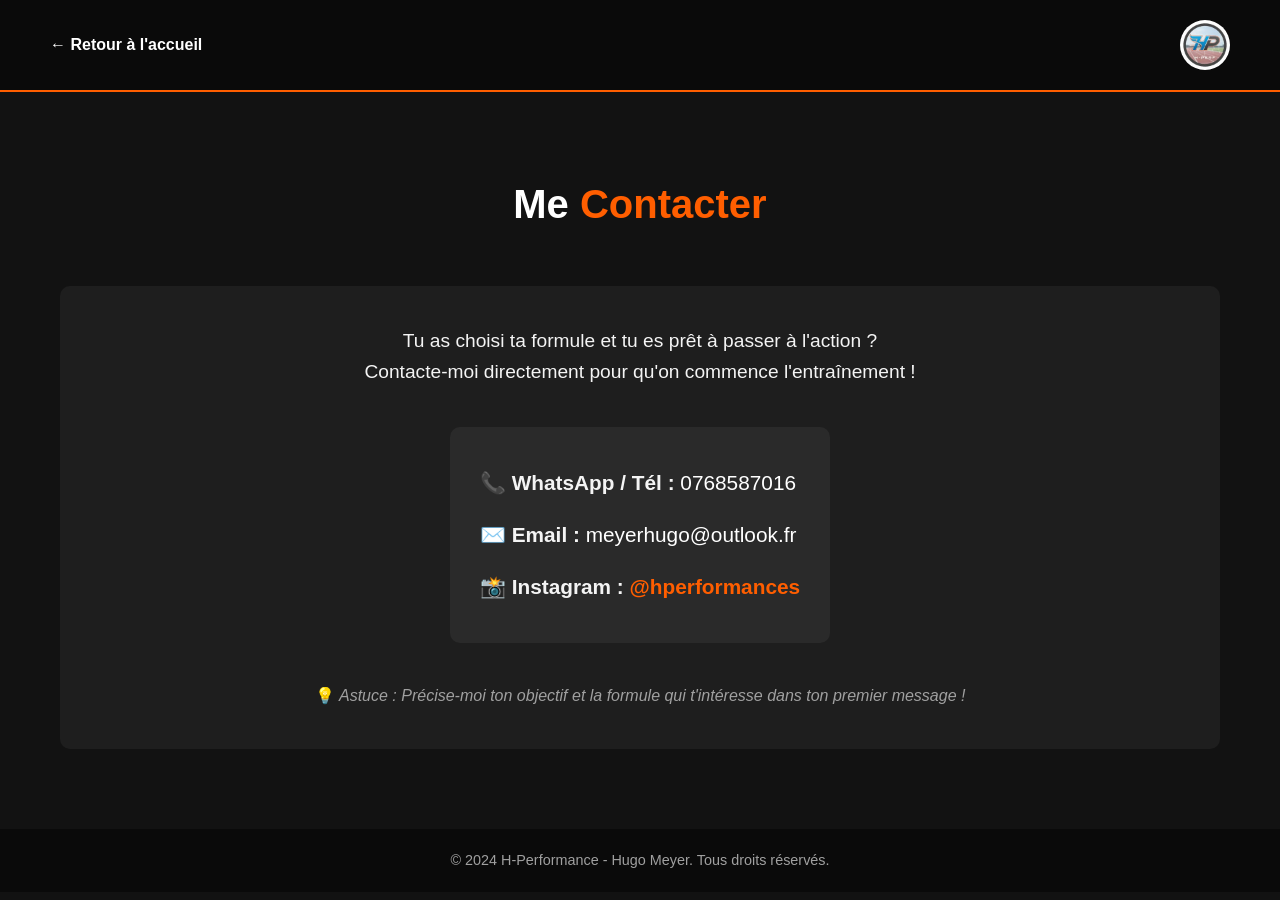
==== contact.html @ bbc98c59 "Add files via upload" ====
<!DOCTYPE html>
<html lang="fr">
<head>
    <meta charset="UTF-8">
    <meta name="viewport" content="width=device-width, initial-scale=1.0">
    <title>Contact - H-Performance</title>
    <link rel="stylesheet" href="base.css">
</head>
<body>

    <div class="page-header">
        <a href="index.html" class="back-link">
            <span>&larr; Retour à l'accueil</span>
        </a>
        <img src="LogoHP.jpg" alt="H-Performance Logo" class="header-logo-small">
    </div>

    <section>
        <h2>Me <span>Contacter</span></h2>
        
        <div class="detail-content" style="text-align: center;">
            <p class="detail-intro">
                Tu as choisi ta formule et tu es prêt à passer à l'action ? <br>Contacte-moi directement pour qu'on commence l'entraînement !
            </p>

            <div style="font-size: 1.3rem; line-height: 2.5; margin-bottom: 40px; background-color: #2a2a2a; padding: 30px; border-radius: 10px; display: inline-block; text-align: left;">
                
                <p>📞 <strong>WhatsApp / Tél :</strong> 
                    <a href="tel:+330768587016" style="color: white; text-decoration: none;">0768587016</a>
                </p>
                
                <p>✉️ <strong>Email :</strong> 
                    <a href="mailto: meyerhugo@outlook.fr" style="color: white; text-decoration: none;">meyerhugo@outlook.fr</a>
                </p>
                
                <p>📸 <strong>Instagram :</strong> 
                    <a href="https://www.instagram.com/hperformances/" target="_blank" rel="noopener" style="color: var(--primary-color); font-weight: bold;">@hperformances</a>
                </p>
                
            </div>

            <p style="color: var(--text-muted); font-size: 1rem;">
                💡 <em>Astuce : Précise-moi ton objectif et la formule qui t'intéresse dans ton premier message !</em>
            </p>
        </div>
    </section>

    <footer>
        <p>&copy; 2024 H-Performance - Hugo Meyer. Tous droits réservés.</p>
    </footer>

</body>
</html>
---- base.css ----
/* === VARIABLES & RESET === */
:root {
    --primary-color: #ff5e00;
    --bg-dark: #121212;
    --bg-card: #1e1e1e;
    --text-light: #f4f4f4;
    --text-muted: #a0a0a0;
}

* {
    margin: 0;
    padding: 0;
    box-sizing: border-box;
    font-family: 'Segoe UI', Tahoma, Geneva, Verdana, sans-serif;
}

/* Effet de défilement doux pour toute la page */
html {
    scroll-behavior: smooth;
}

body {
    background-color: var(--bg-dark);
    color: var(--text-light);
    line-height: 1.6;
}

a {
    text-decoration: none;
    color: var(--primary-color);
}

/* === HEADER & HERO === */
header {
    background: linear-gradient(rgba(0,0,0,0.7), rgba(0,0,0,0.9)), url('https://images.unsplash.com/photo-1461896836934-ffe607ba8211?ixlib=rb-4.0.3&auto=format&fit=crop&w=1920&q=80') center/cover;
    height: 100vh;
    display: flex;
    flex-direction: column;
    align-items: center;
    justify-content: center;
    text-align: center;
    padding: 0 20px;
}

nav {
    position: absolute;
    top: 0;
    width: 100%;
    padding: 20px 50px;
    display: flex;
    justify-content: center;
    align-items: center;
}

/* === LOGO IMAGE === */
.logo-container {
    display: flex;
    align-items: center;
    justify-content: center;
    padding: 10px;
}

.header-logo {
    height: 90px;
    width: auto;
    display: block;
    border-radius: 50%;
    border: 2px solid var(--primary-color);
}

.hero-title {
    font-size: clamp(2rem, 5vw, 3.5rem);
    text-transform: uppercase;
    margin-bottom: 20px;
    line-height: 1.2;
    margin-top: 40px;
}

.hero-subtitle {
    font-size: clamp(1.2rem, 3vw, 1.5rem);
    color: var(--text-muted);
    margin-bottom: 40px;
}

.btn {
    background-color: var(--primary-color);
    color: white;
    padding: 15px 30px;
    border-radius: 5px;
    font-size: 1.1rem;
    font-weight: bold;
    transition: background 0.3s;
    border: none;
    cursor: pointer;
    text-align: center;
    display: inline-block;
}

.btn:hover {
    background-color: #cc4b00;
}

/* === SECTIONS === */
section {
    padding: 80px 20px;
    max-width: 1200px;
    margin: 0 auto;
}

h2 {
    text-align: center;
    font-size: clamp(2rem, 4vw, 2.5rem);
    margin-bottom: 50px;
    color: white;
}

h2 span {
    color: var(--primary-color);
}

/* === A PROPOS === */
.about-content {
    display: flex;
    flex-direction: column;
    gap: 40px;
    align-items: center;
}

.about-text {
    width: 100%;
    font-size: 1.1rem;
    background-color: var(--bg-card);
    padding: 30px;
    border-radius: 10px;
}

.about-text ul {
    list-style-type: none;
    margin-top: 20px;
}

.about-text ul li {
    margin-bottom: 10px;
    padding-left: 30px;
    position: relative;
}

.about-text ul li::before {
    content: '🏃‍♂️';
    position: absolute;
    left: 0;
    top: 0;
}

/* === FORMULES (PRIX) === */
.pricing-grid {
    display: grid;
    grid-template-columns: repeat(auto-fit, minmax(250px, 1fr));
    gap: 30px;
    align-items: stretch;
}

.card {
    background-color: var(--bg-card);
    padding: 40px 20px;
    border-radius: 10px;
    text-align: center;
    border: 1px solid #333;
    transition: transform 0.3s, border-color 0.3s;
    
    /* FLEXBOX POUR ALIGNER LES BOUTONS EN BAS */
    display: flex;
    flex-direction: column;
    height: 100%; 
}

.card:hover {
    transform: translateY(-5px);
    border-color: var(--primary-color);
}

.card h3 {
    font-size: 1.5rem;
    margin-bottom: 15px;
    text-transform: uppercase;
    color: white;
}

.price {
    font-size: 2.5rem;
    font-weight: bold;
    color: var(--primary-color);
    margin-bottom: 20px;
}

.price span {
    font-size: 1rem;
    color: var(--text-muted);
}

.card ul {
    list-style: none;
    margin-bottom: 30px;
    text-align: left;
    flex-grow: 1; /* Pousse le bouton vers le bas */
}

.card ul li {
    margin-bottom: 15px;
    padding-left: 25px;
    position: relative;
    font-size: 0.95rem;
}

.card ul li::before {
    content: '✓';
    color: var(--primary-color);
    position: absolute;
    left: 0;
    font-weight: bold;
    font-size: 1.1rem;
}

.card .btn {
    margin-top: auto; /* Aligne le bouton tout en bas */
    width: 100%;
    display: block; 
}

/* === CONTACT === */
.contact-container {
    background-color: var(--bg-card);
    padding: 40px 20px;
    border-radius: 10px;
    text-align: center;
}

.contact-container p {
    margin-bottom: 20px;
    font-size: 1.1rem;
}

form {
    display: flex;
    flex-direction: column;
    gap: 15px;
    max-width: 500px;
    margin: 0 auto;
    width: 100%;
}

input, textarea {
    width: 100%;
    padding: 15px;
    border: 1px solid #333;
    border-radius: 5px;
    background-color: #2a2a2a;
    color: white;
    font-size: 1rem;
}

input:focus, textarea:focus {
    outline: none;
    border-color: var(--primary-color);
}

/* === FOOTER === */
footer {
    text-align: center;
    padding: 20px;
    background-color: #0a0a0a;
    color: var(--text-muted);
    font-size: 0.9rem;
}

/* === RESPONSIVE MOBILE === */
@media (max-width: 768px) {
    section {
        padding: 60px 15px;
    }
    .header-logo {
        height: 70px;
    }
    .pricing-grid {
        grid-template-columns: 1fr; 
        gap: 20px;
    }
}

/* === PAGES DE DÉTAILS DES FORMULES === */
.page-header {
    background-color: #0a0a0a;
    padding: 20px 50px;
    display: flex;
    align-items: center;
    justify-content: space-between;
    border-bottom: 2px solid var(--primary-color);
}

.back-link {
    color: white;
    font-weight: bold;
    display: flex;
    align-items: center;
    gap: 10px;
    transition: color 0.3s;
}

.back-link:hover {
    color: var(--primary-color);
}

.header-logo-small {
    height: 50px;
    border-radius: 50%;
}

.detail-content {
    background-color: var(--bg-card);
    padding: 40px;
    border-radius: 10px;
    margin-top: 30px;
}

.detail-content h3 {
    color: var(--primary-color);
    margin-top: 30px;
    margin-bottom: 15px;
    font-size: 1.5rem;
}

.detail-price {
    text-align: center;
    font-size: 2.5rem;
    font-weight: bold;
    color: var(--primary-color);
    margin-bottom: 20px;
}

.detail-price span {
    font-size: 1rem;
    color: var(--text-muted);
}

.detail-intro {
    text-align: center;
    font-size: 1.2rem;
    margin-bottom: 40px;
}

.detail-list {
    list-style-position: inside;
    margin-bottom: 20px;
    line-height: 1.8;
}

.detail-list li {
    margin-bottom: 10px;
}

.btn-center {
    text-align: center;
    margin-top: 50px;
}
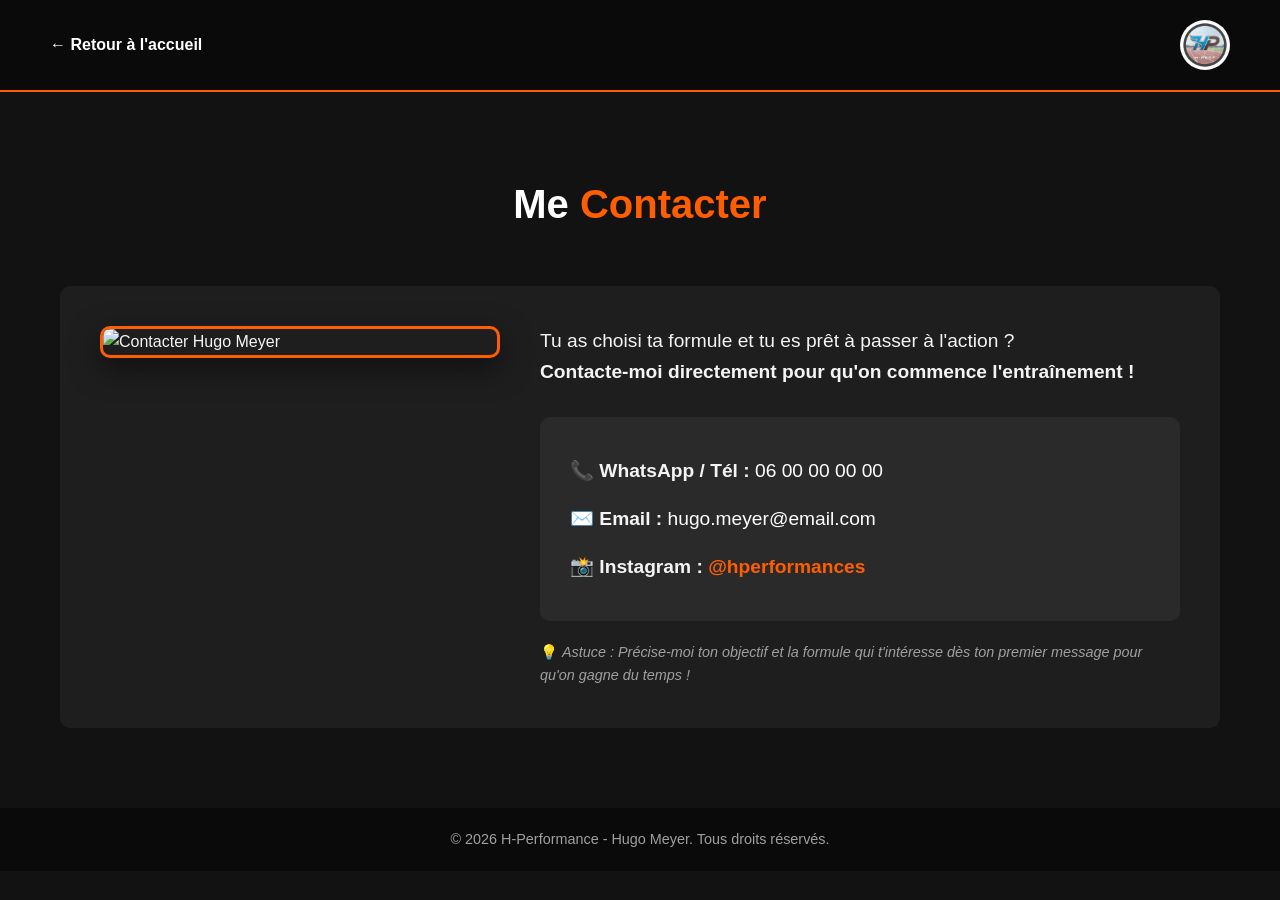
==== commit b5045fc3: "Add files via upload images" ====
--- a/contact.html
+++ b/contact.html
@@ -18,35 +18,42 @@
     <section>
         <h2>Me <span>Contacter</span></h2>
         
-        <div class="detail-content" style="text-align: center;">
-            <p class="detail-intro">
-                Tu as choisi ta formule et tu es prêt à passer à l'action ? <br>Contacte-moi directement pour qu'on commence l'entraînement !
-            </p>
+        <div class="about-content detail-content" style="margin-top: 0;">
+            
+            <img src="image2.jpeg" alt="Contacter Hugo Meyer" class="about-image">
 
-            <div style="font-size: 1.3rem; line-height: 2.5; margin-bottom: 40px; background-color: #2a2a2a; padding: 30px; border-radius: 10px; display: inline-block; text-align: left;">
-                
-                <p>📞 <strong>WhatsApp / Tél :</strong> 
-                    <a href="tel:+330768587016" style="color: white; text-decoration: none;">0768587016</a>
+            <div class="about-text" style="background-color: transparent; padding: 0;">
+                <p style="font-size: 1.2rem; margin-bottom: 30px;">
+                    Tu as choisi ta formule et tu es prêt à passer à l'action ? <br>
+                    <strong>Contacte-moi directement pour qu'on commence l'entraînement !</strong>
                 </p>
-                
-                <p>✉️ <strong>Email :</strong> 
-                    <a href="mailto: meyerhugo@outlook.fr" style="color: white; text-decoration: none;">meyerhugo@outlook.fr</a>
+
+                <div style="font-size: 1.2rem; line-height: 2.5; background-color: #2a2a2a; padding: 30px; border-radius: 10px;">
+                    
+                    <p>📞 <strong>WhatsApp / Tél :</strong> 
+                        <a href="tel:+33600000000" style="color: white; text-decoration: none;">06 00 00 00 00</a>
+                    </p>
+                    
+                    <p>✉️ <strong>Email :</strong> 
+                        <a href="mailto:hugo.meyer@email.com" style="color: white; text-decoration: none;">hugo.meyer@email.com</a>
+                    </p>
+                    
+                    <p>📸 <strong>Instagram :</strong> 
+                        <a href="https://www.instagram.com/hperformances/" target="_blank" rel="noopener" style="color: var(--primary-color); font-weight: bold;">@hperformances</a>
+                    </p>
+                    
+                </div>
+
+                <p style="color: var(--text-muted); font-size: 0.9rem; margin-top: 20px;">
+                    💡 <em>Astuce : Précise-moi ton objectif et la formule qui t'intéresse dès ton premier message pour qu'on gagne du temps !</em>
                 </p>
-                
-                <p>📸 <strong>Instagram :</strong> 
-                    <a href="https://www.instagram.com/hperformances/" target="_blank" rel="noopener" style="color: var(--primary-color); font-weight: bold;">@hperformances</a>
-                </p>
-                
             </div>
-
-            <p style="color: var(--text-muted); font-size: 1rem;">
-                💡 <em>Astuce : Précise-moi ton objectif et la formule qui t'intéresse dans ton premier message !</em>
-            </p>
+            
         </div>
     </section>
 
     <footer>
-        <p>&copy; 2024 H-Performance - Hugo Meyer. Tous droits réservés.</p>
+        <p>&copy; 2026 H-Performance - Hugo Meyer. Tous droits réservés.</p>
     </footer>
 
 </body>
--- a/base.css
+++ b/base.css
@@ -32,7 +32,8 @@
 
 /* === HEADER & HERO === */
 header {
-    background: linear-gradient(rgba(0,0,0,0.7), rgba(0,0,0,0.9)), url('https://images.unsplash.com/photo-1461896836934-ffe607ba8211?ixlib=rb-4.0.3&auto=format&fit=crop&w=1920&q=80') center/cover;
+    /* La magnifique photo du marathon en fond avec le dégradé pour lire le texte */
+    background: linear-gradient(rgba(0,0,0,0.6), rgba(0,0,0,0.8)), url('image1.jpg') center 25% / cover no-repeat;
     height: 100vh;
     display: flex;
     flex-direction: column;
@@ -69,16 +70,17 @@
 }
 
 .hero-title {
-    font-size: clamp(2rem, 5vw, 3.5rem);
+    font-size: clamp(2.5rem, 5vw, 4rem);
     text-transform: uppercase;
     margin-bottom: 20px;
     line-height: 1.2;
     margin-top: 40px;
+    font-weight: 800;
 }
 
 .hero-subtitle {
     font-size: clamp(1.2rem, 3vw, 1.5rem);
-    color: var(--text-muted);
+    color: var(--text-light);
     margin-bottom: 40px;
 }
 
@@ -132,6 +134,7 @@
     background-color: var(--bg-card);
     padding: 30px;
     border-radius: 10px;
+    flex: 1;
 }
 
 .about-text ul {
@@ -150,6 +153,24 @@
     position: absolute;
     left: 0;
     top: 0;
+}
+
+/* Style de la nouvelle image de Hugo */
+.about-image {
+    width: 100%;
+    max-width: 400px;
+    border-radius: 10px;
+    box-shadow: 0 10px 30px rgba(0,0,0,0.5);
+    border: 3px solid var(--primary-color);
+    object-fit: cover;
+}
+
+/* Responsive pour mettre l'image et le texte côte à côte sur PC */
+@media (min-width: 768px) {
+    .about-content {
+        flex-direction: row;
+        align-items: flex-start;
+    }
 }
 
 /* === FORMULES (PRIX) === */
@@ -167,8 +188,6 @@
     text-align: center;
     border: 1px solid #333;
     transition: transform 0.3s, border-color 0.3s;
-    
-    /* FLEXBOX POUR ALIGNER LES BOUTONS EN BAS */
     display: flex;
     flex-direction: column;
     height: 100%; 
@@ -202,7 +221,7 @@
     list-style: none;
     margin-bottom: 30px;
     text-align: left;
-    flex-grow: 1; /* Pousse le bouton vers le bas */
+    flex-grow: 1;
 }
 
 .card ul li {
@@ -222,7 +241,7 @@
 }
 
 .card .btn {
-    margin-top: auto; /* Aligne le bouton tout en bas */
+    margin-top: auto; 
     width: 100%;
     display: block; 
 }
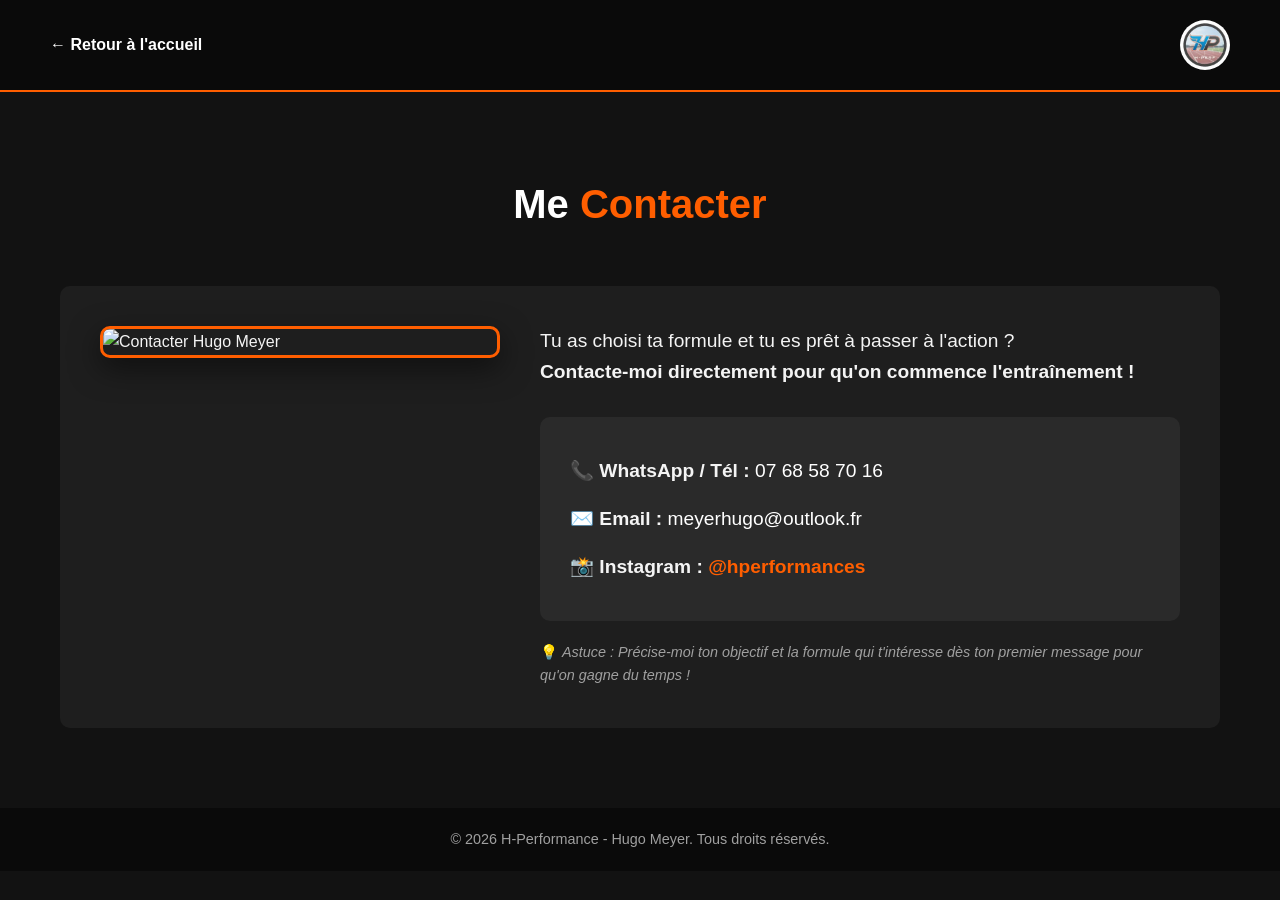
==== commit 5a8730b6: "Add files via upload" ====
--- a/contact.html
+++ b/contact.html
@@ -31,11 +31,11 @@
                 <div style="font-size: 1.2rem; line-height: 2.5; background-color: #2a2a2a; padding: 30px; border-radius: 10px;">
                     
                     <p>📞 <strong>WhatsApp / Tél :</strong> 
-                        <a href="tel:+33600000000" style="color: white; text-decoration: none;">06 00 00 00 00</a>
+                        <a href="tel:+33768587016" style="color: white; text-decoration: none;">07 68 58 70 16</a>
                     </p>
                     
                     <p>✉️ <strong>Email :</strong> 
-                        <a href="mailto:hugo.meyer@email.com" style="color: white; text-decoration: none;">hugo.meyer@email.com</a>
+                        <a href="mailto:meyerhugo@outlook.fr" style="color: white; text-decoration: none;">meyerhugo@outlook.fr</a>
                     </p>
                     
                     <p>📸 <strong>Instagram :</strong> 
